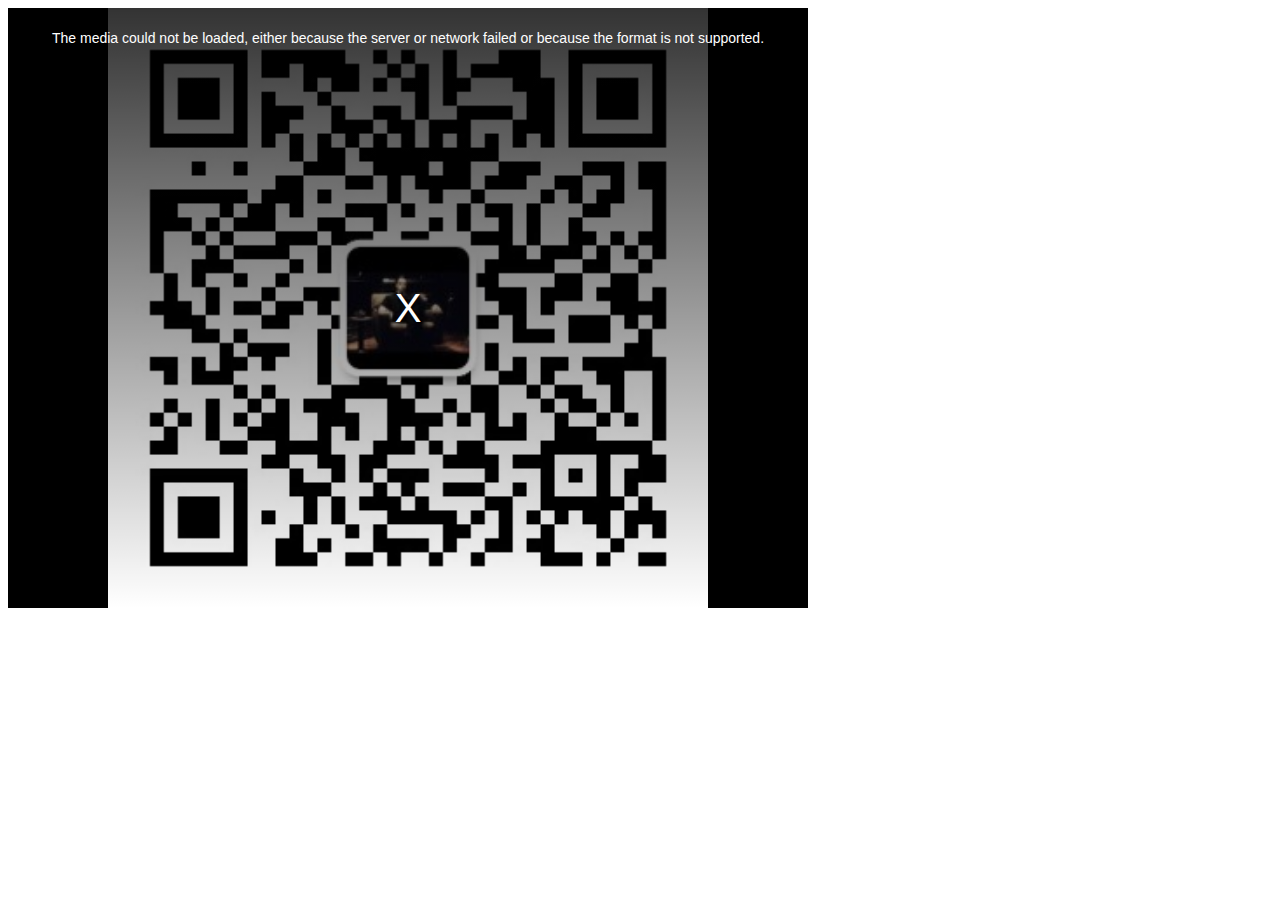
==== index.html @ 086d17c5 "update" ====
<!DOCTYPE html>
<html lang="en">
<head>
    <meta http-equiv="Access-Control-Allow-Origin" content="*">
    <meta charset="utf-8">
    <meta name="viewport" content="width=device-width, initial-scale=1, maximum-scale=1, user-scalable=no">
    <title>RT23</title>
    <script src="jquery.js"></script>
    <script src="video.js"></script>
    <!--<script src="http://vjs.zencdn.net/5.20.1/video.js"></script>-->
    <link href="video-js.css" rel="stylesheet">
    <!--<link href="http://vjs.zencdn.net/5.20.1/video-js.css" rel="stylesheet">-->
    <!--<script src="http://vjs.zencdn.net/5.20.1/videojs-ie8.min.js"></script>-->

    <script>
        videojs.options.flash.swf = "video-js.swf";
    </script>
</head>
<body>
<video id="my-video" class="video-js vjs-default-skin vjs-big-play-centered"
       poster="test.jpg" width="800" height="600">
    <!-- <source src='rtmp://58.200.131.2:1935/livetv/hunantv' type='rtmp/flv'/> -->
    <!-- <source src='rtmp://202.69.69.180:443/webcast/bshdlive-pc' type='rtmp/flv'/> -->
    <!-- <source src='rtmp://149.3.141.210:1935/tv/ttv12' type='rtmp/flv'/> -->
    <source src="http://59.120.242.104:9000/live/live1.m3u8" type='application/x-mpegURL'>
</video>
<script>
    var player = videojs('my-video');
    player.play();
</script>

</body>
</html>
---- video-js.css ----
﻿@charset "UTF-8";
.video-js .vjs-big-play-button:before, .video-js .vjs-control:before, .video-js .vjs-modal-dialog, .vjs-modal-dialog .vjs-modal-dialog-content {
  position: absolute;
  top: 0;
  left: 0;
  width: 100%;
  height: 100%; }

.video-js .vjs-big-play-button:before, .video-js .vjs-control:before {
  text-align: center; }

@font-face {
  font-family: VideoJS;
  src: url("../font/1.5.1/VideoJS.eot?#iefix") format("eot"); }

@font-face {
  font-family: VideoJS;
  src: url([data-uri]) format("woff"), url([data-uri]) format("truetype");
  font-weight: normal;
  font-style: normal; }

.vjs-icon-play, .video-js .vjs-big-play-button, .video-js .vjs-play-control {
  font-family: VideoJS;
  font-weight: normal;
  font-style: normal; }
  .vjs-icon-play:before, .video-js .vjs-big-play-button:before, .video-js .vjs-play-control:before {
    content: '\f101'; }

.vjs-icon-play-circle {
  font-family: VideoJS;
  font-weight: normal;
  font-style: normal; }
  .vjs-icon-play-circle:before {
    content: '\f102'; }

.vjs-icon-pause, .video-js .vjs-play-control.vjs-playing {
  font-family: VideoJS;
  font-weight: normal;
  font-style: normal; }
  .vjs-icon-pause:before, .video-js .vjs-play-control.vjs-playing:before {
    content: '\f103'; }

.vjs-icon-volume-mute, .video-js .vjs-mute-control.vjs-vol-0,
.video-js .vjs-volume-menu-button.vjs-vol-0 {
  font-family: VideoJS;
  font-weight: normal;
  font-style: normal; }
  .vjs-icon-volume-mute:before, .video-js .vjs-mute-control.vjs-vol-0:before,
  .video-js .vjs-volume-menu-button.vjs-vol-0:before {
    content: '\f104'; }

.vjs-icon-volume-low, .video-js .vjs-mute-control.vjs-vol-1,
.video-js .vjs-volume-menu-button.vjs-vol-1 {
  font-family: VideoJS;
  font-weight: normal;
  font-style: normal; }
  .vjs-icon-volume-low:before, .video-js .vjs-mute-control.vjs-vol-1:before,
  .video-js .vjs-volume-menu-button.vjs-vol-1:before {
    content: '\f105'; }

.vjs-icon-volume-mid, .video-js .vjs-mute-control.vjs-vol-2,
.video-js .vjs-volume-menu-button.vjs-vol-2 {
  font-family: VideoJS;
  font-weight: normal;
  font-style: normal; }
  .vjs-icon-volume-mid:before, .video-js .vjs-mute-control.vjs-vol-2:before,
  .video-js .vjs-volume-menu-button.vjs-vol-2:before {
    content: '\f106'; }

.vjs-icon-volume-high, .video-js .vjs-mute-control,
.video-js .vjs-volume-menu-button {
  font-family: VideoJS;
  font-weight: normal;
  font-style: normal; }
  .vjs-icon-volume-high:before, .video-js .vjs-mute-control:before,
  .video-js .vjs-volume-menu-button:before {
    content: '\f107'; }

.vjs-icon-fullscreen-enter, .video-js .vjs-fullscreen-control {
  font-family: VideoJS;
  font-weight: normal;
  font-style: normal; }
  .vjs-icon-fullscreen-enter:before, .video-js .vjs-fullscreen-control:before {
    content: '\f108'; }

.vjs-icon-fullscreen-exit, .video-js.vjs-fullscreen .vjs-fullscreen-control {
  font-family: VideoJS;
  font-weight: normal;
  font-style: normal; }
  .vjs-icon-fullscreen-exit:before, .video-js.vjs-fullscreen .vjs-fullscreen-control:before {
    content: '\f109'; }

.vjs-icon-square {
  font-family: VideoJS;
  font-weight: normal;
  font-style: normal; }
  .vjs-icon-square:before {
    content: '\f10a'; }

.vjs-icon-spinner {
  font-family: VideoJS;
  font-weight: normal;
  font-style: normal; }
  .vjs-icon-spinner:before {
    content: '\f10b'; }

.vjs-icon-subtitles, .video-js .vjs-subtitles-button {
  font-family: VideoJS;
  font-weight: normal;
  font-style: normal; }
  .vjs-icon-subtitles:before, .video-js .vjs-subtitles-button:before {
    content: '\f10c'; }

.vjs-icon-captions, .video-js .vjs-captions-button {
  font-family: VideoJS;
  font-weight: normal;
  font-style: normal; }
  .vjs-icon-captions:before, .video-js .vjs-captions-button:before {
    content: '\f10d'; }

.vjs-icon-chapters, .video-js .vjs-chapters-button {
  font-family: VideoJS;
  font-weight: normal;
  font-style: normal; }
  .vjs-icon-chapters:before, .video-js .vjs-chapters-button:before {
    content: '\f10e'; }

.vjs-icon-share {
  font-family: VideoJS;
  font-weight: normal;
  font-style: normal; }
  .vjs-icon-share:before {
    content: '\f10f'; }

.vjs-icon-cog {
  font-family: VideoJS;
  font-weight: normal;
  font-style: normal; }
  .vjs-icon-cog:before {
    content: '\f110'; }

.vjs-icon-circle, .video-js .vjs-mouse-display, .video-js .vjs-play-progress, .video-js .vjs-volume-level {
  font-family: VideoJS;
  font-weight: normal;
  font-style: normal; }
  .vjs-icon-circle:before, .video-js .vjs-mouse-display:before, .video-js .vjs-play-progress:before, .video-js .vjs-volume-level:before {
    content: '\f111'; }

.vjs-icon-circle-outline {
  font-family: VideoJS;
  font-weight: normal;
  font-style: normal; }
  .vjs-icon-circle-outline:before {
    content: '\f112'; }

.vjs-icon-circle-inner-circle {
  font-family: VideoJS;
  font-weight: normal;
  font-style: normal; }
  .vjs-icon-circle-inner-circle:before {
    content: '\f113'; }

.vjs-icon-hd {
  font-family: VideoJS;
  font-weight: normal;
  font-style: normal; }
  .vjs-icon-hd:before {
    content: '\f114'; }

.vjs-icon-cancel, .video-js .vjs-control.vjs-close-button {
  font-family: VideoJS;
  font-weight: normal;
  font-style: normal; }
  .vjs-icon-cancel:before, .video-js .vjs-control.vjs-close-button:before {
    content: '\f115'; }

.vjs-icon-replay {
  font-family: VideoJS;
  font-weight: normal;
  font-style: normal; }
  .vjs-icon-replay:before {
    content: '\f116'; }

.vjs-icon-facebook {
  font-family: VideoJS;
  font-weight: normal;
  font-style: normal; }
  .vjs-icon-facebook:before {
    content: '\f117'; }

.vjs-icon-gplus {
  font-family: VideoJS;
  font-weight: normal;
  font-style: normal; }
  .vjs-icon-gplus:before {
    content: '\f118'; }

.vjs-icon-linkedin {
  font-family: VideoJS;
  font-weight: normal;
  font-style: normal; }
  .vjs-icon-linkedin:before {
    content: '\f119'; }

.vjs-icon-twitter {
  font-family: VideoJS;
  font-weight: normal;
  font-style: normal; }
  .vjs-icon-twitter:before {
    content: '\f11a'; }

.vjs-icon-tumblr {
  font-family: VideoJS;
  font-weight: normal;
  font-style: normal; }
  .vjs-icon-tumblr:before {
    content: '\f11b'; }

.vjs-icon-pinterest {
  font-family: VideoJS;
  font-weight: normal;
  font-style: normal; }
  .vjs-icon-pinterest:before {
    content: '\f11c'; }

.vjs-icon-audio-description {
  font-family: VideoJS;
  font-weight: normal;
  font-style: normal; }
  .vjs-icon-audio-description:before {
    content: '\f11d'; }

.video-js {
  display: block;
  vertical-align: top;
  box-sizing: border-box;
  color: #fff;
  background-color: #000;
  position: relative;
  padding: 0;
  font-size: 10px;
  line-height: 1;
  font-weight: normal;
  font-style: normal;
  font-family: Arial, Helvetica, sans-serif;
  -webkit-user-select: none;
  -moz-user-select: none;
  -ms-user-select: none;
  user-select: none; }
  .video-js:-moz-full-screen {
    position: absolute; }
  .video-js:-webkit-full-screen {
    width: 100% !important;
    height: 100% !important; }

.video-js *,
.video-js *:before,
.video-js *:after {
  box-sizing: inherit; }

.video-js ul {
  font-family: inherit;
  font-size: inherit;
  line-height: inherit;
  list-style-position: outside;
  margin-left: 0;
  margin-right: 0;
  margin-top: 0;
  margin-bottom: 0; }

.video-js.vjs-fluid,
.video-js.vjs-16-9,
.video-js.vjs-4-3 {
  width: 100%;
  max-width: 100%;
  height: 0; }

.video-js.vjs-16-9 {
  padding-top: 56.25%; }

.video-js.vjs-4-3 {
  padding-top: 75%; }

.video-js.vjs-fill {
  width: 100%;
  height: 100%; }

.video-js .vjs-tech {
  position: absolute;
  top: 0;
  left: 0;
  width: 100%;
  height: 100%; }

body.vjs-full-window {
  padding: 0;
  margin: 0;
  height: 100%;
  overflow-y: auto; }

.vjs-full-window .video-js.vjs-fullscreen {
  position: fixed;
  overflow: hidden;
  z-index: 1000;
  left: 0;
  top: 0;
  bottom: 0;
  right: 0; }

.video-js.vjs-fullscreen {
  width: 100% !important;
  height: 100% !important;
  padding-top: 0 !important; }

.video-js.vjs-fullscreen.vjs-user-inactive {
  cursor: none; }

.vjs-hidden {
  display: none !important; }

.video-js .vjs-offscreen {
  height: 1px;
  left: -9999px;
  position: absolute;
  top: 0;
  width: 1px; }

.vjs-lock-showing {
  display: block !important;
  opacity: 1;
  visibility: visible; }

.vjs-no-js {
  padding: 20px;
  color: #fff;
  background-color: #000;
  font-size: 18px;
  font-family: Arial, Helvetica, sans-serif;
  text-align: center;
  width: 300px;
  height: 150px;
  margin: 0px auto; }

.vjs-no-js a,
.vjs-no-js a:visited {
  color: #66A8CC; }

.video-js .vjs-big-play-button {
  font-size: 3em;
  line-height: 1.5em;
  height: 1.5em;
  width: 3em;
  display: block;
  position: absolute;
  top: 10px;
  left: 10px;
  padding: 0;
  cursor: pointer;
  opacity: 1;
  border: 0.06666em solid #fff;
  background-color: #2B333F;
  background-color: rgba(43, 51, 63, 0.7);
  -webkit-border-radius: 0.3em;
  -moz-border-radius: 0.3em;
  border-radius: 0.3em;
  -webkit-transition: all 0.4s;
  -moz-transition: all 0.4s;
  -o-transition: all 0.4s;
  transition: all 0.4s; }

.vjs-big-play-centered .vjs-big-play-button {
  top: 50%;
  left: 50%;
  margin-top: -0.75em;
  margin-left: -1.5em; }

.video-js:hover .vjs-big-play-button,
.video-js .vjs-big-play-button:focus {
  outline: 0;
  border-color: #fff;
  background-color: #73859f;
  background-color: rgba(115, 133, 159, 0.5);
  -webkit-transition: all 0s;
  -moz-transition: all 0s;
  -o-transition: all 0s;
  transition: all 0s; }

.vjs-controls-disabled .vjs-big-play-button,
.vjs-has-started .vjs-big-play-button,
.vjs-using-native-controls .vjs-big-play-button,
.vjs-error .vjs-big-play-button {
  display: none; }

.video-js button {
  background: none;
  border: none;
  color: inherit;
  display: inline-block;
  overflow: visible;
  font-size: inherit;
  line-height: inherit;
  text-transform: none;
  text-decoration: none;
  transition: none;
  -webkit-appearance: none;
  -moz-appearance: none;
  appearance: none; }

.video-js .vjs-control.vjs-close-button {
  cursor: pointer;
  height: 3em;
  position: absolute;
  right: 0;
  top: 0.5em;
  z-index: 2; }

.vjs-menu-button {
  cursor: pointer; }

.vjs-menu .vjs-menu-content {
  display: block;
  padding: 0;
  margin: 0;
  overflow: auto; }

.vjs-scrubbing .vjs-menu-button:hover .vjs-menu {
  display: none; }

.vjs-menu li {
  list-style: none;
  margin: 0;
  padding: 0.2em 0;
  line-height: 1.4em;
  font-size: 1.2em;
  text-align: center;
  text-transform: lowercase; }

.vjs-menu li:focus,
.vjs-menu li:hover {
  outline: 0;
  background-color: #73859f;
  background-color: rgba(115, 133, 159, 0.5); }

.vjs-menu li.vjs-selected,
.vjs-menu li.vjs-selected:focus,
.vjs-menu li.vjs-selected:hover {
  background-color: #fff;
  color: #2B333F; }

.vjs-menu li.vjs-menu-title {
  text-align: center;
  text-transform: uppercase;
  font-size: 1em;
  line-height: 2em;
  padding: 0;
  margin: 0 0 0.3em 0;
  font-weight: bold;
  cursor: default; }

.vjs-menu-button-popup .vjs-menu {
  display: none;
  position: absolute;
  bottom: 0;
  width: 10em;
  left: -3em;
  height: 0em;
  margin-bottom: 1.5em;
  border-top-color: rgba(43, 51, 63, 0.7); }

.vjs-menu-button-popup .vjs-menu .vjs-menu-content {
  background-color: #2B333F;
  background-color: rgba(43, 51, 63, 0.7);
  position: absolute;
  width: 100%;
  bottom: 1.5em;
  max-height: 15em; }

.vjs-menu-button-popup:hover .vjs-menu,
.vjs-menu-button-popup .vjs-menu.vjs-lock-showing {
  display: block; }

.video-js .vjs-menu-button-inline {
  -webkit-transition: all 0.4s;
  -moz-transition: all 0.4s;
  -o-transition: all 0.4s;
  transition: all 0.4s;
  overflow: hidden; }

.video-js .vjs-menu-button-inline:before {
  width: 2.222222222em; }

.video-js .vjs-menu-button-inline:hover,
.video-js .vjs-menu-button-inline:focus,
.video-js .vjs-menu-button-inline.vjs-slider-active,
.video-js.vjs-no-flex .vjs-menu-button-inline {
  width: 12em; }

.video-js .vjs-menu-button-inline.vjs-slider-active {
  -webkit-transition: none;
  -moz-transition: none;
  -o-transition: none;
  transition: none; }

.vjs-menu-button-inline .vjs-menu {
  opacity: 0;
  height: 100%;
  width: auto;
  position: absolute;
  left: 4em;
  top: 0;
  padding: 0;
  margin: 0;
  -webkit-transition: all 0.4s;
  -moz-transition: all 0.4s;
  -o-transition: all 0.4s;
  transition: all 0.4s; }

.vjs-menu-button-inline:hover .vjs-menu,
.vjs-menu-button-inline:focus .vjs-menu,
.vjs-menu-button-inline.vjs-slider-active .vjs-menu {
  display: block;
  opacity: 1; }

.vjs-no-flex .vjs-menu-button-inline .vjs-menu {
  display: block;
  opacity: 1;
  position: relative;
  width: auto; }

.vjs-no-flex .vjs-menu-button-inline:hover .vjs-menu,
.vjs-no-flex .vjs-menu-button-inline:focus .vjs-menu,
.vjs-no-flex .vjs-menu-button-inline.vjs-slider-active .vjs-menu {
  width: auto; }

.vjs-menu-button-inline .vjs-menu-content {
  width: auto;
  height: 100%;
  margin: 0;
  overflow: hidden; }

.video-js .vjs-control-bar {
  display: none;
  width: 100%;
  position: absolute;
  bottom: 0;
  left: 0;
  right: 0;
  height: 3.0em;
  background-color: #2B333F;
  background-color: rgba(43, 51, 63, 0.7); }

.vjs-has-started .vjs-control-bar {
  display: -webkit-box;
  display: -webkit-flex;
  display: -ms-flexbox;
  display: flex;
  visibility: visible;
  opacity: 1;
  -webkit-transition: visibility 0.1s, opacity 0.1s;
  -moz-transition: visibility 0.1s, opacity 0.1s;
  -o-transition: visibility 0.1s, opacity 0.1s;
  transition: visibility 0.1s, opacity 0.1s; }

.vjs-has-started.vjs-user-inactive.vjs-playing .vjs-control-bar {
  visibility: hidden;
  opacity: 0;
  -webkit-transition: visibility 1s, opacity 1s;
  -moz-transition: visibility 1s, opacity 1s;
  -o-transition: visibility 1s, opacity 1s;
  transition: visibility 1s, opacity 1s; }

.vjs-controls-disabled .vjs-control-bar,
.vjs-using-native-controls .vjs-control-bar,
.vjs-error .vjs-control-bar {
  display: none !important; }

.vjs-audio.vjs-has-started.vjs-user-inactive.vjs-playing .vjs-control-bar {
  opacity: 1;
  visibility: visible; }

@media �screen {
  .vjs-user-inactive.vjs-playing .vjs-control-bar :before {
    content: ""; } }

.vjs-has-started.vjs-no-flex .vjs-control-bar {
  display: table; }

.video-js .vjs-control {
  outline: none;
  position: relative;
  text-align: center;
  margin: 0;
  padding: 0;
  height: 100%;
  width: 4em;
  -webkit-box-flex: none;
  -moz-box-flex: none;
  -webkit-flex: none;
  -ms-flex: none;
  flex: none; }
  .video-js .vjs-control:before {
    font-size: 1.8em;
    line-height: 1.67; }

.video-js .vjs-control:focus:before,
.video-js .vjs-control:hover:before,
.video-js .vjs-control:focus {
  text-shadow: 0em 0em 1em white; }

.video-js .vjs-control-text {
  border: 0;
  clip: rect(0 0 0 0);
  height: 1px;
  margin: -1px;
  overflow: hidden;
  padding: 0;
  position: absolute;
  width: 1px; }

.vjs-no-flex .vjs-control {
  display: table-cell;
  vertical-align: middle; }

.video-js .vjs-custom-control-spacer {
  display: none; }

.video-js .vjs-progress-control {
  -webkit-box-flex: auto;
  -moz-box-flex: auto;
  -webkit-flex: auto;
  -ms-flex: auto;
  flex: auto;
  display: -webkit-box;
  display: -webkit-flex;
  display: -ms-flexbox;
  display: flex;
  -webkit-box-align: center;
  -webkit-align-items: center;
  -ms-flex-align: center;
  align-items: center; }

.vjs-live .vjs-progress-control {
  display: none; }

.video-js .vjs-progress-holder {
  -webkit-box-flex: auto;
  -moz-box-flex: auto;
  -webkit-flex: auto;
  -ms-flex: auto;
  flex: auto;
  -webkit-transition: all 0.2s;
  -moz-transition: all 0.2s;
  -o-transition: all 0.2s;
  transition: all 0.2s;
  height: 0.3em; }

.video-js .vjs-progress-control:hover .vjs-progress-holder {
  font-size: 1.666666666666666666em; }

/* If we let the font size grow as much as everything else, the current time tooltip ends up
 ginormous. If you'd like to enable the current time tooltip all the time, this should be disabled
 to avoid a weird hitch when you roll off the hover. */
.video-js .vjs-progress-control:hover .vjs-mouse-display:after,
.video-js .vjs-progress-control:hover .vjs-play-progress:after {
  display: block;
  font-size: 0.6em; }

.video-js .vjs-progress-holder .vjs-play-progress,
.video-js .vjs-progress-holder .vjs-load-progress,
.video-js .vjs-progress-holder .vjs-load-progress div {
  position: absolute;
  display: block;
  height: 0.3em;
  margin: 0;
  padding: 0;
  width: 0;
  left: 0;
  top: 0; }

.video-js .vjs-mouse-display:before {
  display: none; }

.video-js .vjs-play-progress {
  background-color: #fff; }
  .video-js .vjs-play-progress:before {
    position: absolute;
    top: -0.333333333333333em;
    right: -0.5em;
    font-size: 0.9em; }

.video-js .vjs-mouse-display:after,
.video-js .vjs-play-progress:after {
  display: none;
  position: absolute;
  top: -2.4em;
  right: -1.5em;
  font-size: 0.9em;
  color: #000;
  content: attr(data-current-time);
  padding: 0.2em 0.5em;
  background-color: #fff;
  background-color: rgba(255, 255, 255, 0.8);
  -webkit-border-radius: 0.3em;
  -moz-border-radius: 0.3em;
  border-radius: 0.3em; }

.video-js .vjs-play-progress:before,
.video-js .vjs-play-progress:after {
  z-index: 1; }

.video-js .vjs-load-progress {
  background: #bfc7d3;
  background: rgba(115, 133, 159, 0.5); }

.video-js .vjs-load-progress div {
  background: white;
  background: rgba(115, 133, 159, 0.75); }

.video-js.vjs-no-flex .vjs-progress-control {
  width: auto; }

.video-js .vjs-progress-control .vjs-mouse-display {
  display: none;
  position: absolute;
  width: 1px;
  height: 100%;
  background-color: #000;
  z-index: 1; }

.vjs-no-flex .vjs-progress-control .vjs-mouse-display {
  z-index: 0; }

.video-js .vjs-progress-control:hover .vjs-mouse-display {
  display: block; }

.video-js.vjs-user-inactive .vjs-progress-control .vjs-mouse-display,
.video-js.vjs-user-inactive .vjs-progress-control .vjs-mouse-display:after {
  visibility: hidden;
  opacity: 0;
  -webkit-transition: visibility 1s, opacity 1s;
  -moz-transition: visibility 1s, opacity 1s;
  -o-transition: visibility 1s, opacity 1s;
  transition: visibility 1s, opacity 1s; }

.video-js.vjs-user-inactive.vjs-no-flex .vjs-progress-control .vjs-mouse-display,
.video-js.vjs-user-inactive.vjs-no-flex .vjs-progress-control .vjs-mouse-display:after {
  display: none; }

.video-js .vjs-progress-control .vjs-mouse-display:after {
  color: #fff;
  background-color: #000;
  background-color: rgba(0, 0, 0, 0.8); }

.video-js .vjs-slider {
  outline: 0;
  position: relative;
  cursor: pointer;
  padding: 0;
  margin: 0 0.45em 0 0.45em;
  background-color: #73859f;
  background-color: rgba(115, 133, 159, 0.5); }

.video-js .vjs-slider:focus {
  text-shadow: 0em 0em 1em white;
  -webkit-box-shadow: 0 0 1em #fff;
  -moz-box-shadow: 0 0 1em #fff;
  box-shadow: 0 0 1em #fff; }

.video-js .vjs-mute-control,
.video-js .vjs-volume-menu-button {
  cursor: pointer;
  -webkit-box-flex: none;
  -moz-box-flex: none;
  -webkit-flex: none;
  -ms-flex: none;
  flex: none; }

.video-js .vjs-volume-control {
  width: 5em;
  -webkit-box-flex: none;
  -moz-box-flex: none;
  -webkit-flex: none;
  -ms-flex: none;
  flex: none;
  display: -webkit-box;
  display: -webkit-flex;
  display: -ms-flexbox;
  display: flex;
  -webkit-box-align: center;
  -webkit-align-items: center;
  -ms-flex-align: center;
  align-items: center; }

.video-js .vjs-volume-bar {
  margin: 1.35em 0.45em; }

.vjs-volume-bar.vjs-slider-horizontal {
  width: 5em;
  height: 0.3em; }

.vjs-volume-bar.vjs-slider-vertical {
  width: 0.3em;
  height: 5em;
  margin: 1.35em auto; }

.video-js .vjs-volume-level {
  position: absolute;
  bottom: 0;
  left: 0;
  background-color: #fff; }
  .video-js .vjs-volume-level:before {
    position: absolute;
    font-size: 0.9em; }

.vjs-slider-vertical .vjs-volume-level {
  width: 0.3em; }
  .vjs-slider-vertical .vjs-volume-level:before {
    top: -0.5em;
    left: -0.3em; }

.vjs-slider-horizontal .vjs-volume-level {
  height: 0.3em; }
  .vjs-slider-horizontal .vjs-volume-level:before {
    top: -0.3em;
    right: -0.5em; }

.vjs-volume-bar.vjs-slider-vertical .vjs-volume-level {
  height: 100%; }

.vjs-volume-bar.vjs-slider-horizontal .vjs-volume-level {
  width: 100%; }

.vjs-menu-button-popup.vjs-volume-menu-button .vjs-menu {
  display: block;
  width: 0;
  height: 0;
  border-top-color: transparent; }

.vjs-menu-button-popup.vjs-volume-menu-button-vertical .vjs-menu {
  left: 0.5em;
  height: 8em; }

.vjs-menu-button-popup.vjs-volume-menu-button-horizontal .vjs-menu {
  left: -2em; }

.vjs-menu-button-popup.vjs-volume-menu-button .vjs-menu-content {
  height: 0;
  width: 0;
  overflow-x: hidden;
  overflow-y: hidden; }

.vjs-volume-menu-button-vertical:hover .vjs-menu-content,
.vjs-volume-menu-button-vertical .vjs-lock-showing .vjs-menu-content {
  height: 8em;
  width: 2.9em; }

.vjs-volume-menu-button-horizontal:hover .vjs-menu-content,
.vjs-volume-menu-button-horizontal .vjs-lock-showing .vjs-menu-content {
  height: 2.9em;
  width: 8em; }

.vjs-volume-menu-button.vjs-menu-button-inline .vjs-menu-content {
  background-color: transparent !important; }

.vjs-poster {
  display: inline-block;
  vertical-align: middle;
  background-repeat: no-repeat;
  background-position: 50% 50%;
  background-size: contain;
  cursor: pointer;
  margin: 0;
  padding: 0;
  position: absolute;
  top: 0;
  right: 0;
  bottom: 0;
  left: 0;
  height: 100%; }

.vjs-poster img {
  display: block;
  vertical-align: middle;
  margin: 0 auto;
  max-height: 100%;
  padding: 0;
  width: 100%; }

.vjs-has-started .vjs-poster {
  display: none; }

.vjs-audio.vjs-has-started .vjs-poster {
  display: block; }

.vjs-controls-disabled .vjs-poster {
  display: none; }

.vjs-using-native-controls .vjs-poster {
  display: none; }

.video-js .vjs-live-control {
  display: -webkit-box;
  display: -webkit-flex;
  display: -ms-flexbox;
  display: flex;
  -webkit-box-align: flex-start;
  -webkit-align-items: flex-start;
  -ms-flex-align: flex-start;
  align-items: flex-start;
  -webkit-box-flex: auto;
  -moz-box-flex: auto;
  -webkit-flex: auto;
  -ms-flex: auto;
  flex: auto;
  font-size: 1em;
  line-height: 3em; }

.vjs-no-flex .vjs-live-control {
  display: table-cell;
  width: auto;
  text-align: left; }

.video-js .vjs-time-control {
  -webkit-box-flex: none;
  -moz-box-flex: none;
  -webkit-flex: none;
  -ms-flex: none;
  flex: none;
  font-size: 1em;
  line-height: 3em; }

.vjs-live .vjs-time-control {
  display: none; }

.video-js .vjs-current-time,
.vjs-no-flex .vjs-current-time {
  display: none; }

.video-js .vjs-duration,
.vjs-no-flex .vjs-duration {
  display: none; }

.vjs-time-divider {
  display: none;
  line-height: 3em; }

.vjs-live .vjs-time-divider {
  display: none; }

.video-js .vjs-play-control {
  cursor: pointer;
  -webkit-box-flex: none;
  -moz-box-flex: none;
  -webkit-flex: none;
  -ms-flex: none;
  flex: none; }

.vjs-text-track-display {
  position: absolute;
  bottom: 3em;
  left: 0;
  right: 0;
  top: 0;
  pointer-events: none; }

.video-js.vjs-user-inactive.vjs-playing .vjs-text-track-display {
  bottom: 1em; }

.video-js .vjs-text-track {
  font-size: 1.4em;
  text-align: center;
  margin-bottom: 0.1em;
  background-color: #000;
  background-color: rgba(0, 0, 0, 0.5); }

.vjs-subtitles {
  color: #fff; }

.vjs-captions {
  color: #fc6; }

.vjs-tt-cue {
  display: block; }

video::-webkit-media-text-track-display {
  -moz-transform: translateY(-3em);
  -ms-transform: translateY(-3em);
  -o-transform: translateY(-3em);
  -webkit-transform: translateY(-3em);
  transform: translateY(-3em); }

.video-js.vjs-user-inactive.vjs-playing video::-webkit-media-text-track-display {
  -moz-transform: translateY(-1.5em);
  -ms-transform: translateY(-1.5em);
  -o-transform: translateY(-1.5em);
  -webkit-transform: translateY(-1.5em);
  transform: translateY(-1.5em); }

.video-js .vjs-fullscreen-control {
  width: 3.8em;
  cursor: pointer;
  -webkit-box-flex: none;
  -moz-box-flex: none;
  -webkit-flex: none;
  -ms-flex: none;
  flex: none; }

.vjs-playback-rate .vjs-playback-rate-value {
  font-size: 1.5em;
  line-height: 2;
  position: absolute;
  top: 0;
  left: 0;
  width: 100%;
  height: 100%;
  text-align: center; }

.vjs-playback-rate .vjs-menu {
  width: 4em;
  left: 0em; }

.vjs-error .vjs-error-display .vjs-modal-dialog-content {
  font-size: 1.4em;
  text-align: center; }

.vjs-error .vjs-error-display:before {
  color: #fff;
  content: 'X';
  font-family: Arial, Helvetica, sans-serif;
  font-size: 4em;
  left: 0;
  line-height: 1;
  margin-top: -0.5em;
  position: absolute;
  text-shadow: 0.05em 0.05em 0.1em #000;
  text-align: center;
  top: 50%;
  vertical-align: middle;
  width: 100%; }

.vjs-loading-spinner {
  display: none;
  position: absolute;
  top: 50%;
  left: 50%;
  margin: -25px 0 0 -25px;
  opacity: 0.85;
  text-align: left;
  border: 6px solid rgba(43, 51, 63, 0.7);
  box-sizing: border-box;
  background-clip: padding-box;
  width: 50px;
  height: 50px;
  border-radius: 25px; }

.vjs-seeking .vjs-loading-spinner,
.vjs-waiting .vjs-loading-spinner {
  display: block; }

.vjs-loading-spinner:before,
.vjs-loading-spinner:after {
  content: "";
  position: absolute;
  margin: -6px;
  box-sizing: inherit;
  width: inherit;
  height: inherit;
  border-radius: inherit;
  opacity: 1;
  border: inherit;
  border-color: transparent;
  border-top-color: white; }

.vjs-seeking .vjs-loading-spinner:before,
.vjs-seeking .vjs-loading-spinner:after,
.vjs-waiting .vjs-loading-spinner:before,
.vjs-waiting .vjs-loading-spinner:after {
  -webkit-animation: vjs-spinner-spin 1.1s cubic-bezier(0.6, 0.2, 0, 0.8) infinite, vjs-spinner-fade 1.1s linear infinite;
  animation: vjs-spinner-spin 1.1s cubic-bezier(0.6, 0.2, 0, 0.8) infinite, vjs-spinner-fade 1.1s linear infinite; }

.vjs-seeking .vjs-loading-spinner:before,
.vjs-waiting .vjs-loading-spinner:before {
  border-top-color: white; }

.vjs-seeking .vjs-loading-spinner:after,
.vjs-waiting .vjs-loading-spinner:after {
  border-top-color: white;
  -webkit-animation-delay: 0.44s;
  animation-delay: 0.44s; }

@keyframes vjs-spinner-spin {
  100% {
    transform: rotate(360deg); } }

@-webkit-keyframes vjs-spinner-spin {
  100% {
    -webkit-transform: rotate(360deg); } }

@keyframes vjs-spinner-fade {
  0% {
    border-top-color: #73859f; }
  20% {
    border-top-color: #73859f; }
  35% {
    border-top-color: white; }
  60% {
    border-top-color: #73859f; }
  100% {
    border-top-color: #73859f; } }

@-webkit-keyframes vjs-spinner-fade {
  0% {
    border-top-color: #73859f; }
  20% {
    border-top-color: #73859f; }
  35% {
    border-top-color: white; }
  60% {
    border-top-color: #73859f; }
  100% {
    border-top-color: #73859f; } }

.vjs-chapters-button .vjs-menu {
  left: -10em;
  width: 0; }

.vjs-chapters-button .vjs-menu ul {
  width: 24em; }

.video-js.vjs-layout-tiny:not(.vjs-fullscreen) .vjs-custom-control-spacer {
  -webkit-box-flex: auto;
  -moz-box-flex: auto;
  -webkit-flex: auto;
  -ms-flex: auto;
  flex: auto; }

.video-js.vjs-layout-tiny:not(.vjs-fullscreen).vjs-no-flex .vjs-custom-control-spacer {
  width: auto; }

.video-js.vjs-layout-tiny:not(.vjs-fullscreen) .vjs-current-time, .video-js.vjs-layout-tiny:not(.vjs-fullscreen) .vjs-captions-button, .video-js.vjs-layout-tiny:not(.vjs-fullscreen) .vjs-time-divider,
.video-js.vjs-layout-tiny:not(.vjs-fullscreen) .vjs-progress-control, .video-js.vjs-layout-tiny:not(.vjs-fullscreen) .vjs-duration, .video-js.vjs-layout-tiny:not(.vjs-fullscreen) .vjs-remaining-time, .video-js.vjs-layout-tiny:not(.vjs-fullscreen) .vjs-playback-rate,
.video-js.vjs-layout-tiny:not(.vjs-fullscreen) .vjs-mute-control, .video-js.vjs-layout-tiny:not(.vjs-fullscreen) .vjs-volume-control, .video-js.vjs-layout-tiny:not(.vjs-fullscreen) .vjs-chapters-button, .video-js.vjs-layout-tiny:not(.vjs-fullscreen) .vjs-captions-button,
.video-js.vjs-layout-tiny:not(.vjs-fullscreen) .vjs-subtitles-button, .video-js.vjs-layout-tiny:not(.vjs-fullscreen) .vjs-volume-menu-button {
  display: none; }

.video-js.vjs-layout-x-small:not(.vjs-fullscreen) .vjs-current-time, .video-js.vjs-layout-x-small:not(.vjs-fullscreen) .vjs-captions-button, .video-js.vjs-layout-x-small:not(.vjs-fullscreen) .vjs-time-divider,
.video-js.vjs-layout-x-small:not(.vjs-fullscreen) .vjs-duration, .video-js.vjs-layout-x-small:not(.vjs-fullscreen) .vjs-remaining-time, .video-js.vjs-layout-x-small:not(.vjs-fullscreen) .vjs-playback-rate, .video-js.vjs-layout-x-small:not(.vjs-fullscreen) .vjs-captions-button,
.video-js.vjs-layout-x-small:not(.vjs-fullscreen) .vjs-mute-control, .video-js.vjs-layout-x-small:not(.vjs-fullscreen) .vjs-volume-control, .video-js.vjs-layout-x-small:not(.vjs-fullscreen) .vjs-chapters-button,
.video-js.vjs-layout-x-small:not(.vjs-fullscreen) .vjs-subtitles-button, .video-js.vjs-layout-x-small:not(.vjs-fullscreen) .vjs-volume-button, .video-js.vjs-layout-x-small:not(.vjs-fullscreen) .vjs-fullscreen-control {
  display: none; }

.video-js.vjs-layout-small:not(.vjs-fullscreen) .vjs-current-time, .video-js.vjs-layout-small:not(.vjs-fullscreen) .vjs-captions-button, .video-js.vjs-layout-small:not(.vjs-fullscreen) .vjs-time-divider,
.video-js.vjs-layout-small:not(.vjs-fullscreen) .vjs-duration, .video-js.vjs-layout-small:not(.vjs-fullscreen) .vjs-remaining-time, .video-js.vjs-layout-small:not(.vjs-fullscreen) .vjs-playback-rate,
.video-js.vjs-layout-small:not(.vjs-fullscreen) .vjs-mute-control, .video-js.vjs-layout-small:not(.vjs-fullscreen) .vjs-volume-control, .video-js.vjs-layout-small:not(.vjs-fullscreen) .vjs-chapters-button,
.video-js.vjs-layout-small:not(.vjs-fullscreen) .vjs-subtitles-button {
  display: none; }

.vjs-caption-settings {
  position: relative;
  top: 1em;
  background-color: #2B333F;
  background-color: rgba(43, 51, 63, 0.75);
  color: #fff;
  margin: 0 auto;
  padding: 0.5em;
  height: 15em;
  font-size: 12px;
  width: 40em; }

.vjs-caption-settings .vjs-tracksettings {
  top: 0;
  bottom: 2em;
  left: 0;
  right: 0;
  position: absolute;
  overflow: auto; }

.vjs-caption-settings .vjs-tracksettings-colors,
.vjs-caption-settings .vjs-tracksettings-font {
  float: left; }

.vjs-caption-settings .vjs-tracksettings-colors:after,
.vjs-caption-settings .vjs-tracksettings-font:after,
.vjs-caption-settings .vjs-tracksettings-controls:after {
  clear: both; }

.vjs-caption-settings .vjs-tracksettings-controls {
  position: absolute;
  bottom: 1em;
  right: 1em; }

.vjs-caption-settings .vjs-tracksetting {
  margin: 5px;
  padding: 3px;
  min-height: 40px; }

.vjs-caption-settings .vjs-tracksetting label {
  display: block;
  width: 100px;
  margin-bottom: 5px; }

.vjs-caption-settings .vjs-tracksetting span {
  display: inline;
  margin-left: 5px; }

.vjs-caption-settings .vjs-tracksetting > div {
  margin-bottom: 5px;
  min-height: 20px; }

.vjs-caption-settings .vjs-tracksetting > div:last-child {
  margin-bottom: 0;
  padding-bottom: 0;
  min-height: 0; }

.vjs-caption-settings label > input {
  margin-right: 10px; }

.vjs-caption-settings input[type="button"] {
  width: 40px;
  height: 40px; }

.video-js .vjs-modal-dialog {
  background: rgba(0, 0, 0, 0.8);
  background: -webkit-linear-gradient(-90deg, rgba(0, 0, 0, 0.8), rgba(255, 255, 255, 0));
  background: linear-gradient(180deg, rgba(0, 0, 0, 0.8), rgba(255, 255, 255, 0)); }

.vjs-modal-dialog .vjs-modal-dialog-content {
  font-size: 1.2em;
  line-height: 1.5;
  padding: 20px 24px;
  z-index: 1; }
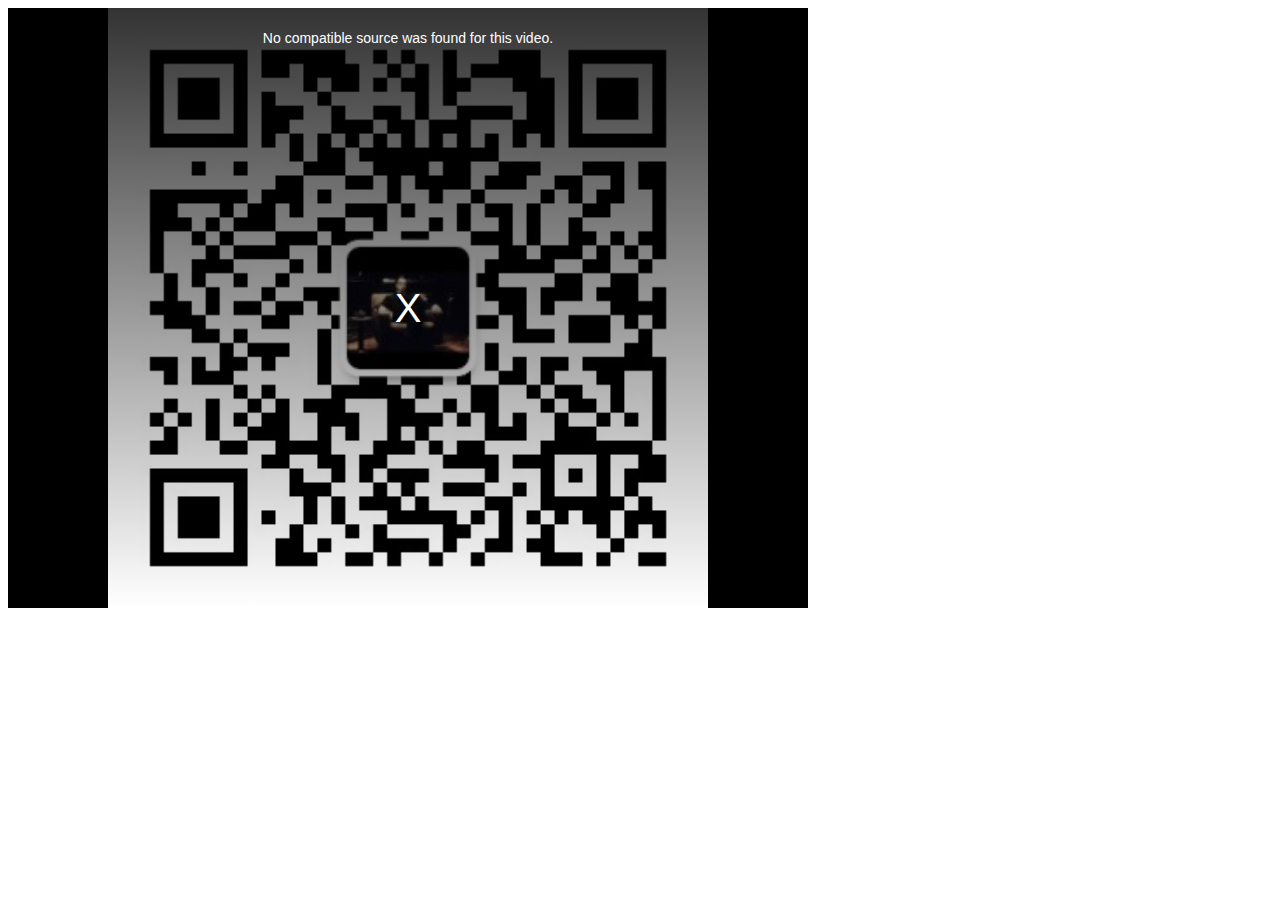
==== commit 51098fe6: "update" ====
--- a/index.html
+++ b/index.html
@@ -21,8 +21,8 @@
        poster="test.jpg" width="800" height="600">
     <!-- <source src='rtmp://58.200.131.2:1935/livetv/hunantv' type='rtmp/flv'/> -->
     <!-- <source src='rtmp://202.69.69.180:443/webcast/bshdlive-pc' type='rtmp/flv'/> -->
-    <!-- <source src='rtmp://149.3.141.210:1935/tv/ttv12' type='rtmp/flv'/> -->
-    <source src="http://59.120.242.104:9000/live/live1.m3u8" type='application/x-mpegURL'>
+    <source src='rtmp://ivi.bupt.edu.cn:1935/livetv/chchd' type='rtmp/flv'/>
+    <!-- <source src="http://59.120.242.104:9000/live/live1.m3u8" type='application/x-mpegURL'> -->
 </video>
 <script>
     var player = videojs('my-video');
